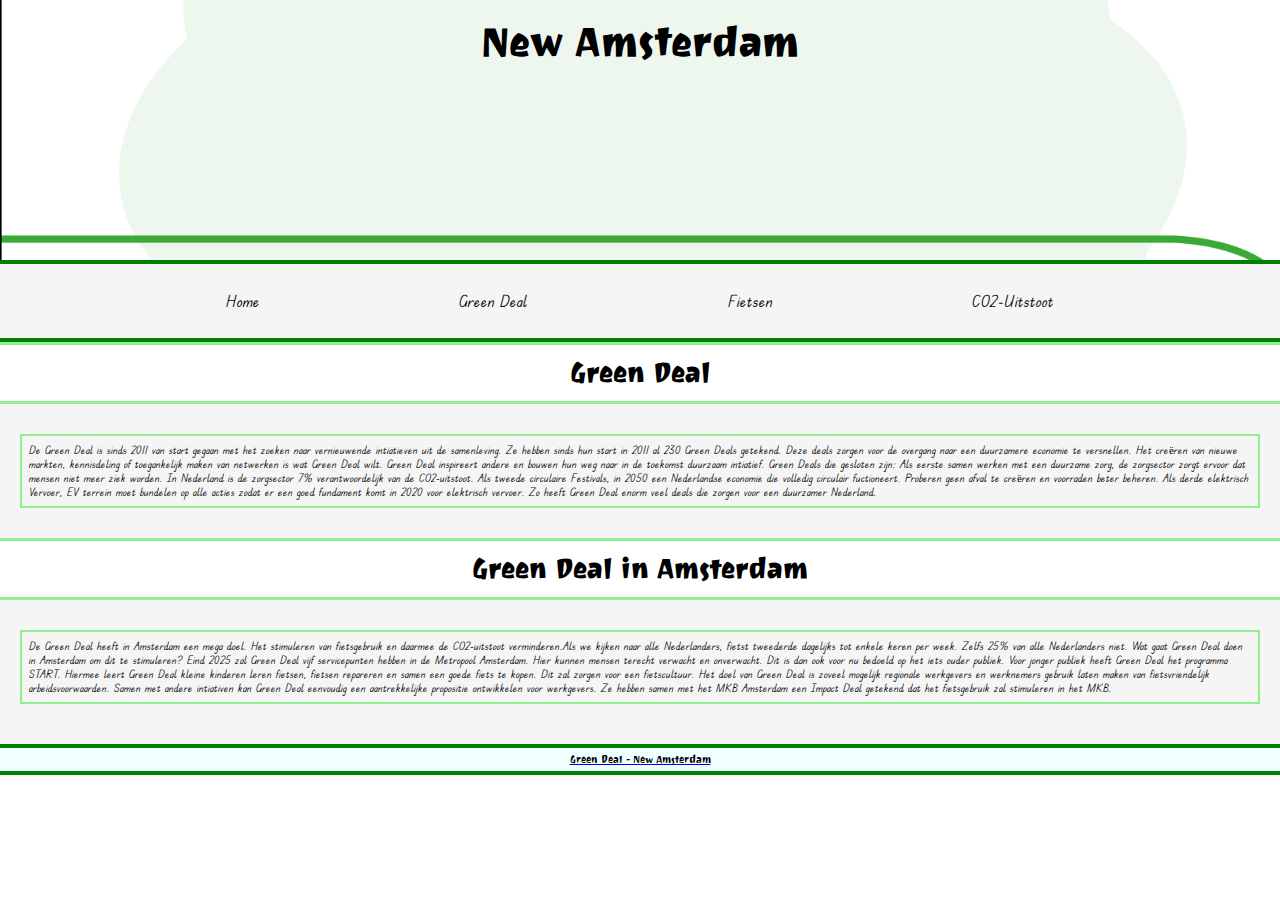
==== pagina1.html @ 4798476d "Website" ====
<!DOCTYPE html>
<html lang="ne">
<head>
    <meta charset="UTF-8">
    <meta name="viewport" content="width=device-width, initial-scale=1.0">
    <title>New Amsterdam</title>
    <link rel="stylesheet" type="text/css" href="styles.css">

    <link rel="preconnect" href="https://fonts.googleapis.com">
    <link rel="preconnect" href="https://fonts.gstatic.com" crossorigin>
    <link href="https://fonts.googleapis.com/css2?family=Edu+TAS+Beginner:wght@400;700&family=Joti+One&display=swap" rel="stylesheet">
</head>
<body>

    <header>

        <h1>New Amsterdam</h1>

        <nav>
            <ol>
                <li><a href="index.html">Home</a></li>
                <li><a href="pagina1.html">Green Deal</a></li>
                <li><a href="pagina2.html">Fietsen </a></li>
                <li><a href="pagina3.html">CO2-Uitstoot</a></li>
            </ol>
        </nav>

    </header>
    <main>

        <section class="main1">

            <ul>
                <section class="GD">
                    <h2>Green Deal</h2>
                    <a href="">
                        <p>
                        De Green Deal is sinds 2011 van start gegaan met het zoeken naar vernieuwende intiatieven uit de samenleving. 
                        Ze hebben sinds hun start in 2011 al 230 Green Deals getekend. Deze deals zorgen voor de overgang naar een duurzamere economie te versnellen. 
                        Het creëren van nieuwe markten, kennisdeling of toegankelijk maken van netwerken is wat Green Deal wilt. 
                        Green Deal inspireert andere en bouwen hun weg naar in de toekomst duurzaam intiatief. Green Deals die gesloten zijn:
                        Als eerste samen werken met een duurzame zorg, de zorgsector zorgt ervoor dat mensen niet meer ziek worden. In Nederland is de zorgsector 7% verantwoordelijk van de CO2-uitstoot.
                        Als tweede circulaire Festivals, in 2050 een Nederlandse economie die volledig circulair fuctioneert. Proberen geen afval te creëren en voorraden beter beheren. 
                        Als derde elektrisch Vervoer, EV terrein moet bundelen op alle acties zodat er een goed fundament komt in 2020 voor elektrisch vervoer. 
                        Zo heeft Green Deal enorm veel deals die zorgen voor een duurzamer Nederland. 
                        </p>
                    </a>
                </section>

                <section class="GDiA">
                    <h2>Green Deal in Amsterdam</h2>
                    <a href="">
                        <p>
                        De Green Deal heeft in Amsterdam een mega doel. Het stimuleren van fietsgebruik en daarmee de CO2-uitstoot verminderen.Als we kijken naar alle Nederlanders, fietst tweederde dagelijks tot enkele keren per week. Zelfs 25% van alle Nederlanders niet. Wat gaat Green Deal doen in Amsterdam om dit te stimuleren? Eind 2025 zal Green Deal vijf servicepunten hebben in de Metropool Amsterdam. Hier kunnen mensen terecht verwacht en onverwacht. Dit is dan ook voor nu bedoeld op het iets ouder publiek. Voor jonger publiek heeft Green Deal het programma START. Hiermee leert Green Deal kleine kinderen leren fietsen, fietsen repareren en samen een goede fiets te kopen. Dit zal zorgen voor een fietscultuur.
                        Het doel van Green Deal is zoveel mogelijk regionale werkgevers en werknemers gebruik laten maken van fietsvriendelijk arbeidsvoorwaarden. Samen met andere intiativen kan Green Deal eenvoudig een aantrekkelijke propositie ontwikkelen voor werkgevers. Ze hebben samen met het MKB Amsterdam een Impact Deal getekend dat het fietsgebruik zal stimuleren in het MKB.
                        </p>
                    </a>
                </section>
            </ul>

        </section>
        
    </main>

</body>
<footer>

    <section class="FR">

        <a href="https://www.greendeals.nl/" src="">
        <p>Green Deal - New Amsterdam</p>    
        </a>
        
    </section>

</footer>
</html>
---- styles.css ----
* {
    box-sizing: border-box;
    margin: 0%;
    padding: 0%;
}
/*


HEAD 1


*/
h1 {
    /* Vormgeving */
    padding-top: 15px;
    padding-bottom: 200px;
    height: 260px;

    /* Tekst */
    color: black;
    text-align: center;
    font-family:'Joti One' , serif;
    font-size: 40px;

    /* Achtergrond foto van h1 */
    background-position: center;
    background-size:cover;
    background-image: url(foto_vanalles/achtergrond_h1.png)
}
/*


NAVIGATIE


*/
nav ol {
    /* Flexbox */
    display: flex;

    /* Text */
    text-align: center;

    /* Vormgeving */
    background-color: whitesmoke;
    padding: 27px;
    list-style: none;
    border-top: 4px solid green;
    border-bottom: 4px solid green;

    /* Extra Ruimte */
    justify-content: space-evenly; 

}

nav li a {
    /* Tekst */
    font-size: 16px;
    text-decoration: none;
    font-family: 'Edu TAS Beginner', cursive;
    color: black;
}
/*


MAIN - Homepagina


*/
.main ul {

    /* Vormgeving */
    background-color: whitesmoke;
}
/*


Over Ons


*/
.OOns a {
    /* Vormgeving */
    display: flex;
    margin: 20px;
    justify-content: space-evenly;
    border: 1px lightgreen;

    /* Tekst */
    text-decoration: none;
    color: black;
    text-decoration: dashed black;
    font-size: 12px;
}

.OOns p {

    /* Vormgeving */
    margin-top: 10px;
    margin-bottom: 10px;
    padding: 7px;
    border: 2px solid lightgreen;

    /* Tekst */
    font-size: 11px;
    background-color: whitesmoke;
    font-family:'Edu TAS Beginner' , cursive;
    
}

.OOns h2 {

    /* Vormgeving */
    padding: 10px;
    border-top: 3px solid lightgreen;
    border-bottom: 3px solid lightgreen;

    /* Tekst */
    text-align: center;
    font-size: 27px;
    font-family:'Joti One', serif;
    background-color: white;

}
/*


Ons Plan


*/
.OPlan a {

    /* Vormgeving */
    display: flex;
    margin: 20px;
    justify-content: space-evenly;
    border: 1px lightgreen;

    /* Tekst */
    text-decoration: none;
    color: black;
    text-decoration: dashed black;
    font-size: 12px;
}

.OPlan p {

    /* Vormgeving */
    margin-top: 10px;
    margin-bottom: 10px;
    padding: 7px;
    border: 2px solid lightgreen;

    /* Tekst */
    font-size: 11px;
    background-color: whitesmoke;
    font-family:'Edu TAS Beginner' , cursive;  

}

/* TEKST */
.OPlan h2 {

   /* Vormgeving */
   padding: 10px;
   border-top: 3px solid lightgreen;
   border-bottom: 3px solid lightgreen;

   /* Tekst */
   text-align: center;
   font-size: 27px;
   font-family:'Joti One', serif;
   background-color: white;

}
/*




Foto's  




*/
.FOT h2 {

   /* Vormgeving */
   padding: 10px;
   border-top: 3px solid lightgreen;
   border-bottom: 3px solid lightgreen;

   /* Tekst */
   text-align: center;
   font-size: 27px;
   font-family:'Joti One', serif;
   background-color: white;

}

.FOT2 {
   /* Vormgeving */
   padding: 10px;
   padding-bottom: 200px;
   border-bottom: 3px solid lightgreen;

   /* Tekst */
   text-align: center;
   font-size: 27px;
   font-family:'Joti One', serif;
   background-color: white;

   /* Achtergrond foto van FOT */
   background-position: center;
   background-size:cover;
   background-image: url(foto_vanalles/achtergrond_fot.png)
}
/*




Pagina 1




*/
/*


Main - Pagina 1

*/
.main1 ul {
    /* Vormgeving */
    background-color: whitesmoke;
    border-bottom: 4px green;
    padding-bottom: 10px;
}
/*



Green Deal - Pagina 1



*/
.GD a {
    /* Vormgeving */
    display: flex;
    margin: 20px;
    justify-content: space-evenly;
    border: 1px lightgreen;

    /* Tekst */
    text-decoration: none;
    color: black;
    text-decoration: dashed black;
    font-size: 12px;
}

.GD p {

    /* Vormgeving */
    margin-top: 10px;
    margin-bottom: 10px;
    padding: 7px;
    border: 2px solid lightgreen;

    /* Tekst */
    font-size: 11px;
    background-color: whitesmoke;
    font-family:'Edu TAS Beginner' , cursive;
    
}

.GD h2 {

    /* Vormgeving */
    padding: 10px;
    border-top: 3px solid lightgreen;
    border-bottom: 3px solid lightgreen;

    /* Tekst */
    text-align: center;
    font-size: 27px;
    font-family:'Joti One', serif;
    background-color: white;

}
/* 




Green Deal in Amsterdam




*/
.GDiA a {
    /* Vormgeving */
    display: flex;
    margin: 20px;
    justify-content: space-evenly;
    border: 1px lightgreen;
    
    /* Tekst */
    text-decoration: none;
    color: black;
    text-decoration: dashed black;
    font-size: 12px;
}

.GDiA p {

    /* Vormgeving */
    margin-top: 10px;
    margin-bottom: 10px;
    padding: 7px;
    border: 2px solid lightgreen;

    /* Tekst */
    font-size: 11px;
    background-color: whitesmoke;
    font-family:'Edu TAS Beginner' , cursive;
    
}

.GDiA h2 {

    /* Vormgeving */
    padding: 10px;
    border-top: 3px solid lightgreen;
    border-bottom: 3px solid lightgreen;

    /* Tekst */
    text-align: center;
    font-size: 27px;
    font-family:'Joti One', serif;
    background-color: white;

}
/*





Pagina 2





*/
/* 

Main - Pagina 2 

*/
.main2 ul{
    background-color: whitesmoke;
    border-top: 4px solid green;
    padding-bottom: 10px;
}
/*

Fietsen - Pagina 2

*/
.FIE a {
    /* Vormgeving */
    display: flex;
    margin: 20px;
    justify-content: center;
    border: 1px lightgreen;
    

    /* Tekst */
    text-decoration: none;
    color: black;
    text-decoration: dashed black;
    font-size: 12px;
}

.FIE p {

    /* Vormgeving */
    margin-top: 10px;
    margin-bottom: 10px;
    padding: 7px;
    border: 2px solid lightgreen;

    /* Tekst */
    font-size: 11px;
    background-color: whitesmoke;
    font-family:'Edu TAS Beginner' , cursive;
    
}

.FIE h2 {

    /* Vormgeving */
    padding: 10px;
    border-top: 3px solid lightgreen;
    border-bottom: 3px solid lightgreen;

    /* Tekst */
    text-align: center;
    font-size: 27px;
    font-family:'Joti One', serif;
    background-color: white;

}
/* 


Waarom Fietsen Mensen Niet


*/
.WFMN a {
    /* Vormgeving */
    display: flex;
    margin: 20px;
    justify-content: center;
    border: 1px lightgreen;
    

    /* Tekst */
    text-decoration: none;
    color: black;
    text-decoration: dashed black;
    font-size: 12px;
}

.WFMN p {

    /* Vormgeving */
    margin-top: 10px;
    margin-bottom: 10px;
    padding: 7px;
    border: 2px solid lightgreen;

    /* Tekst */
    font-size: 11px;
    background-color: whitesmoke;
    font-family:'Edu TAS Beginner' , cursive;
    
}

.WFMN h2 {

    /* Vormgeving */
    padding: 10px;
    border-top: 3px solid lightgreen;
    border-bottom: 3px solid lightgreen;

    /* Tekst */
    text-align: center;
    font-size: 23 px;
    font-family:'Joti One', serif;
    background-color: white;

}
/*



Pagina 3



*/
/* 

Main - Pagina 3

*/
.main3 ul{
    background-color: whitesmoke;
    border-top: 4px solid green;
    padding-bottom: 0,1px;
}
/*

CO2-Uitstoot - Pagina 3

*/
.CO2U a {
    /* Vormgeving */
    display: flex;
    margin: 20px;
    justify-content: center;
    border: 1px lightgreen;
    

    /* Tekst */
    text-decoration: none;
    color: black;
    text-decoration: dashed black;
    font-size: 12px;
}

.CO2U p {

    /* Vormgeving */
    margin-top: 10px;
    margin-bottom: 10px;
    padding: 7px;
    border: 2px solid lightgreen;

    /* Tekst */
    font-size: 11px;
    background-color: whitesmoke;
    font-family:'Edu TAS Beginner' , cursive;
    
}

.CO2U h2 {

    /* Vormgeving */
    padding: 10px;
    border-top: 3px solid lightgreen;
    border-bottom: 3px solid lightgreen;

    /* Tekst */
    text-align: center;
    font-size: 27px;
    font-family:'Joti One', serif;
    background-color: white;

}
/* 


Verminderen CO2-Uitstoot - Pagina 3


*/
.VCO2U a {
    /* Vormgeving */
    display: flex;
    margin: 20px;
    justify-content: center;
    border: 1px lightgreen;
    

    /* Tekst */
    text-decoration: none;
    color: black;
    text-decoration: dashed black;
    font-size: 12px;
}

.VCO2U p {

    /* Vormgeving */
    margin-top: 10px;
    margin-bottom: 0px;
    padding: 7px;
    border: 2px solid lightgreen;

    /* Tekst */
    font-size: 11px;
    background-color: whitesmoke;
    font-family:'Edu TAS Beginner' , cursive;
    
}

.VCO2U h2 {

    /* Vormgeving */
    padding: 10px;
    border-top: 3px solid lightgreen;
    border-bottom: 3px solid lightgreen;

    /* Tekst */
    text-align: center;
    font-size: 27 px;
    font-family:'Joti One', serif;
    background-color: white;

}
/*












FOOTER VAN ALLE PAGINA'S














*/
.FR {

    /* Vormgeving */
    padding: 5px;
    border-bottom: 4px solid green;
    border-top: 4px solid green;

    /* Tekst */
    text-align: center;
    font-size: 10px;
    font-family:'Joti one', serif;
    background-color: azure;

}

.FR p {
    /* Tekst */
    text-decoration: none;
    list-style-type: none;
    color: black;
}
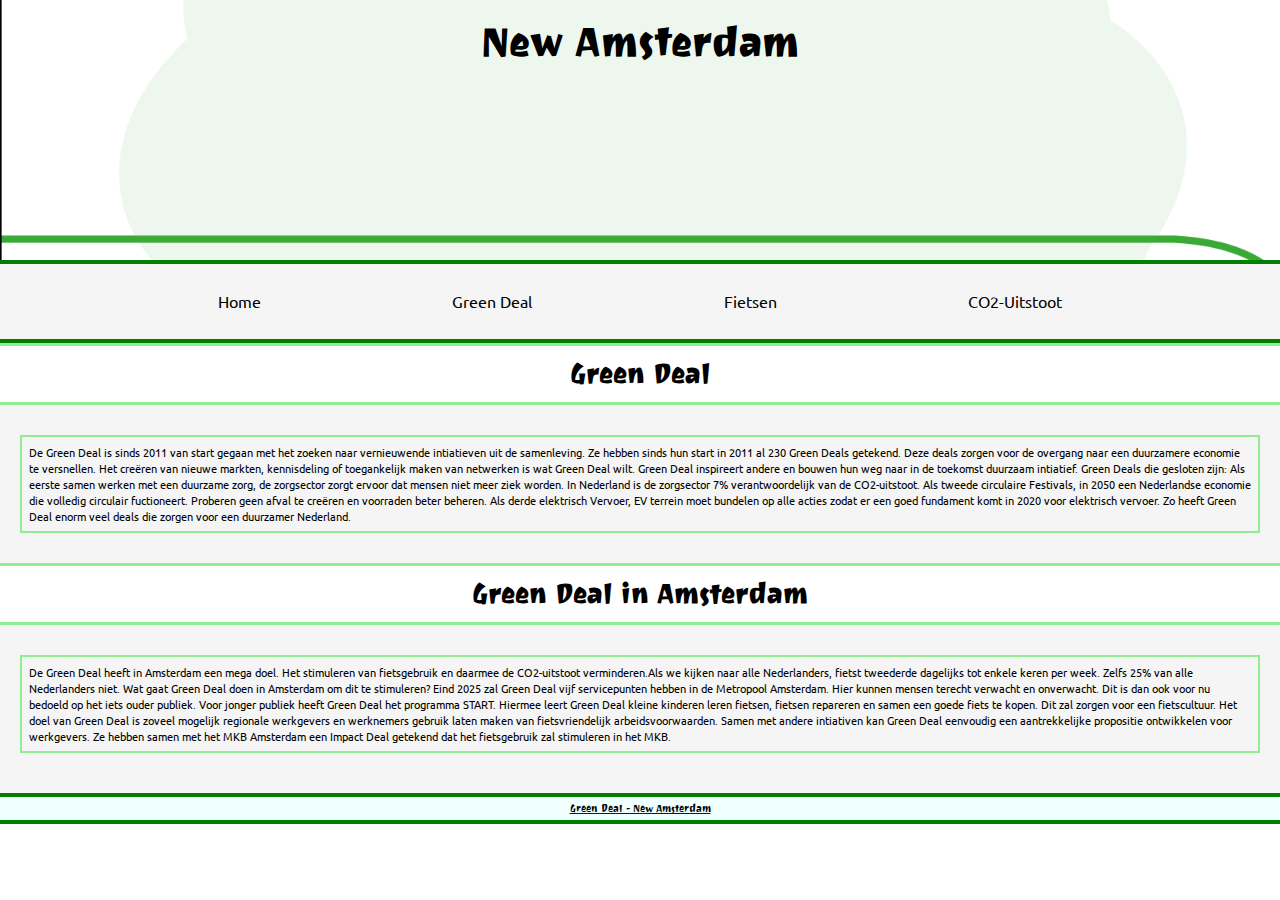
==== commit 60da2ba2: "Nieuwe fonts" ====
--- a/pagina1.html
+++ b/pagina1.html
@@ -8,7 +8,7 @@
 
     <link rel="preconnect" href="https://fonts.googleapis.com">
     <link rel="preconnect" href="https://fonts.gstatic.com" crossorigin>
-    <link href="https://fonts.googleapis.com/css2?family=Edu+TAS+Beginner:wght@400;700&family=Joti+One&display=swap" rel="stylesheet">
+    <link href="https://fonts.googleapis.com/css2?family=Joti+One&family=Ubuntu:ital,wght@0,300;0,400;0,500;0,700;1,300;1,400;1,500;1,700&display=swap" rel="stylesheet">
 </head>
 <body>
 
@@ -31,47 +31,49 @@
         <section class="main1">
 
             <ul>
-                <section class="GD">
-                    <h2>Green Deal</h2>
-                    <a href="">
-                        <p>
-                        De Green Deal is sinds 2011 van start gegaan met het zoeken naar vernieuwende intiatieven uit de samenleving. 
-                        Ze hebben sinds hun start in 2011 al 230 Green Deals getekend. Deze deals zorgen voor de overgang naar een duurzamere economie te versnellen. 
-                        Het creëren van nieuwe markten, kennisdeling of toegankelijk maken van netwerken is wat Green Deal wilt. 
-                        Green Deal inspireert andere en bouwen hun weg naar in de toekomst duurzaam intiatief. Green Deals die gesloten zijn:
-                        Als eerste samen werken met een duurzame zorg, de zorgsector zorgt ervoor dat mensen niet meer ziek worden. In Nederland is de zorgsector 7% verantwoordelijk van de CO2-uitstoot.
-                        Als tweede circulaire Festivals, in 2050 een Nederlandse economie die volledig circulair fuctioneert. Proberen geen afval te creëren en voorraden beter beheren. 
-                        Als derde elektrisch Vervoer, EV terrein moet bundelen op alle acties zodat er een goed fundament komt in 2020 voor elektrisch vervoer. 
-                        Zo heeft Green Deal enorm veel deals die zorgen voor een duurzamer Nederland. 
-                        </p>
-                    </a>
-                </section>
+                <li>
+                    <section class="GD">
+                        <h2>Green Deal</h2>
+                        <a href="">
+                            <p>
+                            De Green Deal is sinds 2011 van start gegaan met het zoeken naar vernieuwende intiatieven uit de samenleving. 
+                            Ze hebben sinds hun start in 2011 al 230 Green Deals getekend. Deze deals zorgen voor de overgang naar een duurzamere economie te versnellen. 
+                            Het creëren van nieuwe markten, kennisdeling of toegankelijk maken van netwerken is wat Green Deal wilt. 
+                            Green Deal inspireert andere en bouwen hun weg naar in de toekomst duurzaam intiatief. Green Deals die gesloten zijn:
+                            Als eerste samen werken met een duurzame zorg, de zorgsector zorgt ervoor dat mensen niet meer ziek worden. In Nederland is de zorgsector 7% verantwoordelijk van de CO2-uitstoot.
+                            Als tweede circulaire Festivals, in 2050 een Nederlandse economie die volledig circulair fuctioneert. Proberen geen afval te creëren en voorraden beter beheren. 
+                            Als derde elektrisch Vervoer, EV terrein moet bundelen op alle acties zodat er een goed fundament komt in 2020 voor elektrisch vervoer. 
+                            Zo heeft Green Deal enorm veel deals die zorgen voor een duurzamer Nederland. 
+                            </p>
+                        </a>
+                    </section>
 
-                <section class="GDiA">
-                    <h2>Green Deal in Amsterdam</h2>
-                    <a href="">
-                        <p>
-                        De Green Deal heeft in Amsterdam een mega doel. Het stimuleren van fietsgebruik en daarmee de CO2-uitstoot verminderen.Als we kijken naar alle Nederlanders, fietst tweederde dagelijks tot enkele keren per week. Zelfs 25% van alle Nederlanders niet. Wat gaat Green Deal doen in Amsterdam om dit te stimuleren? Eind 2025 zal Green Deal vijf servicepunten hebben in de Metropool Amsterdam. Hier kunnen mensen terecht verwacht en onverwacht. Dit is dan ook voor nu bedoeld op het iets ouder publiek. Voor jonger publiek heeft Green Deal het programma START. Hiermee leert Green Deal kleine kinderen leren fietsen, fietsen repareren en samen een goede fiets te kopen. Dit zal zorgen voor een fietscultuur.
-                        Het doel van Green Deal is zoveel mogelijk regionale werkgevers en werknemers gebruik laten maken van fietsvriendelijk arbeidsvoorwaarden. Samen met andere intiativen kan Green Deal eenvoudig een aantrekkelijke propositie ontwikkelen voor werkgevers. Ze hebben samen met het MKB Amsterdam een Impact Deal getekend dat het fietsgebruik zal stimuleren in het MKB.
-                        </p>
-                    </a>
-                </section>
+                    <section class="GDiA">
+                        <h2>Green Deal in Amsterdam</h2>
+                        <a href="">
+                            <p>
+                            De Green Deal heeft in Amsterdam een mega doel. Het stimuleren van fietsgebruik en daarmee de CO2-uitstoot verminderen.Als we kijken naar alle Nederlanders, fietst tweederde dagelijks tot enkele keren per week. Zelfs 25% van alle Nederlanders niet. Wat gaat Green Deal doen in Amsterdam om dit te stimuleren? Eind 2025 zal Green Deal vijf servicepunten hebben in de Metropool Amsterdam. Hier kunnen mensen terecht verwacht en onverwacht. Dit is dan ook voor nu bedoeld op het iets ouder publiek. Voor jonger publiek heeft Green Deal het programma START. Hiermee leert Green Deal kleine kinderen leren fietsen, fietsen repareren en samen een goede fiets te kopen. Dit zal zorgen voor een fietscultuur.
+                            Het doel van Green Deal is zoveel mogelijk regionale werkgevers en werknemers gebruik laten maken van fietsvriendelijk arbeidsvoorwaarden. Samen met andere intiativen kan Green Deal eenvoudig een aantrekkelijke propositie ontwikkelen voor werkgevers. Ze hebben samen met het MKB Amsterdam een Impact Deal getekend dat het fietsgebruik zal stimuleren in het MKB.
+                            </p>
+                        </a>
+                    </section>
+                </li>
             </ul>
 
         </section>
         
     </main>
+    <footer>
+
+        <section class="FR">
+    
+            <a href="https://www.greendeals.nl/">
+            <p>Green Deal - New Amsterdam</p>    
+            </a>
+            
+        </section>
+    
+    </footer>
 
 </body>
-<footer>
-
-    <section class="FR">
-
-        <a href="https://www.greendeals.nl/" src="">
-        <p>Green Deal - New Amsterdam</p>    
-        </a>
-        
-    </section>
-
-</footer>
 </html>
--- a/styles.css
+++ b/styles.css
@@ -19,7 +19,7 @@
     /* Tekst */
     color: black;
     text-align: center;
-    font-family:'Joti One' , serif;
+    font-family:'Joti One', serif;
     font-size: 40px;
 
     /* Achtergrond foto van h1 */
@@ -57,7 +57,7 @@
     /* Tekst */
     font-size: 16px;
     text-decoration: none;
-    font-family: 'Edu TAS Beginner', cursive;
+    font-family: "Ubuntu", sans-serif;
     color: black;
 }
 /*
@@ -67,7 +67,7 @@
 
 
 */
-.main ul {
+.main li {
 
     /* Vormgeving */
     background-color: whitesmoke;
@@ -104,7 +104,7 @@
     /* Tekst */
     font-size: 11px;
     background-color: whitesmoke;
-    font-family:'Edu TAS Beginner' , cursive;
+    font-family: "Ubuntu", sans-serif;
     
 }
 
@@ -155,7 +155,7 @@
     /* Tekst */
     font-size: 11px;
     background-color: whitesmoke;
-    font-family:'Edu TAS Beginner' , cursive;  
+    font-family:"Ubuntu", sans-serif;  
 
 }
 
@@ -234,7 +234,7 @@
 Main - Pagina 1
 
 */
-.main1 ul {
+.main1 li {
     /* Vormgeving */
     background-color: whitesmoke;
     border-bottom: 4px green;
@@ -274,7 +274,7 @@
     /* Tekst */
     font-size: 11px;
     background-color: whitesmoke;
-    font-family:'Edu TAS Beginner' , cursive;
+    font-family:"Ubuntu", sans-serif;
     
 }
 
@@ -328,7 +328,7 @@
     /* Tekst */
     font-size: 11px;
     background-color: whitesmoke;
-    font-family:'Edu TAS Beginner' , cursive;
+    font-family:"Ubuntu", sans-serif;
     
 }
 
@@ -364,7 +364,7 @@
 Main - Pagina 2 
 
 */
-.main2 ul{
+.main2 li {
     background-color: whitesmoke;
     border-top: 4px solid green;
     padding-bottom: 10px;
@@ -400,7 +400,7 @@
     /* Tekst */
     font-size: 11px;
     background-color: whitesmoke;
-    font-family:'Edu TAS Beginner' , cursive;
+    font-family: "Ubuntu", sans-serif;
     
 }
 
@@ -451,7 +451,7 @@
     /* Tekst */
     font-size: 11px;
     background-color: whitesmoke;
-    font-family:'Edu TAS Beginner' , cursive;
+    font-family:"Ubuntu", sans-serif;
     
 }
 
@@ -483,7 +483,7 @@
 Main - Pagina 3
 
 */
-.main3 ul{
+.main3 li {
     background-color: whitesmoke;
     border-top: 4px solid green;
     padding-bottom: 0,1px;
@@ -519,7 +519,7 @@
     /* Tekst */
     font-size: 11px;
     background-color: whitesmoke;
-    font-family:'Edu TAS Beginner' , cursive;
+    font-family:"Ubuntu", sans-serif;
     
 }
 
@@ -547,7 +547,7 @@
 .VCO2U a {
     /* Vormgeving */
     display: flex;
-    margin: 20px;
+    margin: 10px;
     justify-content: center;
     border: 1px lightgreen;
     
@@ -570,8 +570,8 @@
     /* Tekst */
     font-size: 11px;
     background-color: whitesmoke;
-    font-family:'Edu TAS Beginner' , cursive;
-    
+    font-family:"Ubuntu", sans-serif;
+
 }
 
 .VCO2U h2 {
@@ -593,27 +593,7 @@
 
 
 
-
-
-
-
-
-
-
-
 FOOTER VAN ALLE PAGINA'S
-
-
-
-
-
-
-
-
-
-
-
-
 
 
 */
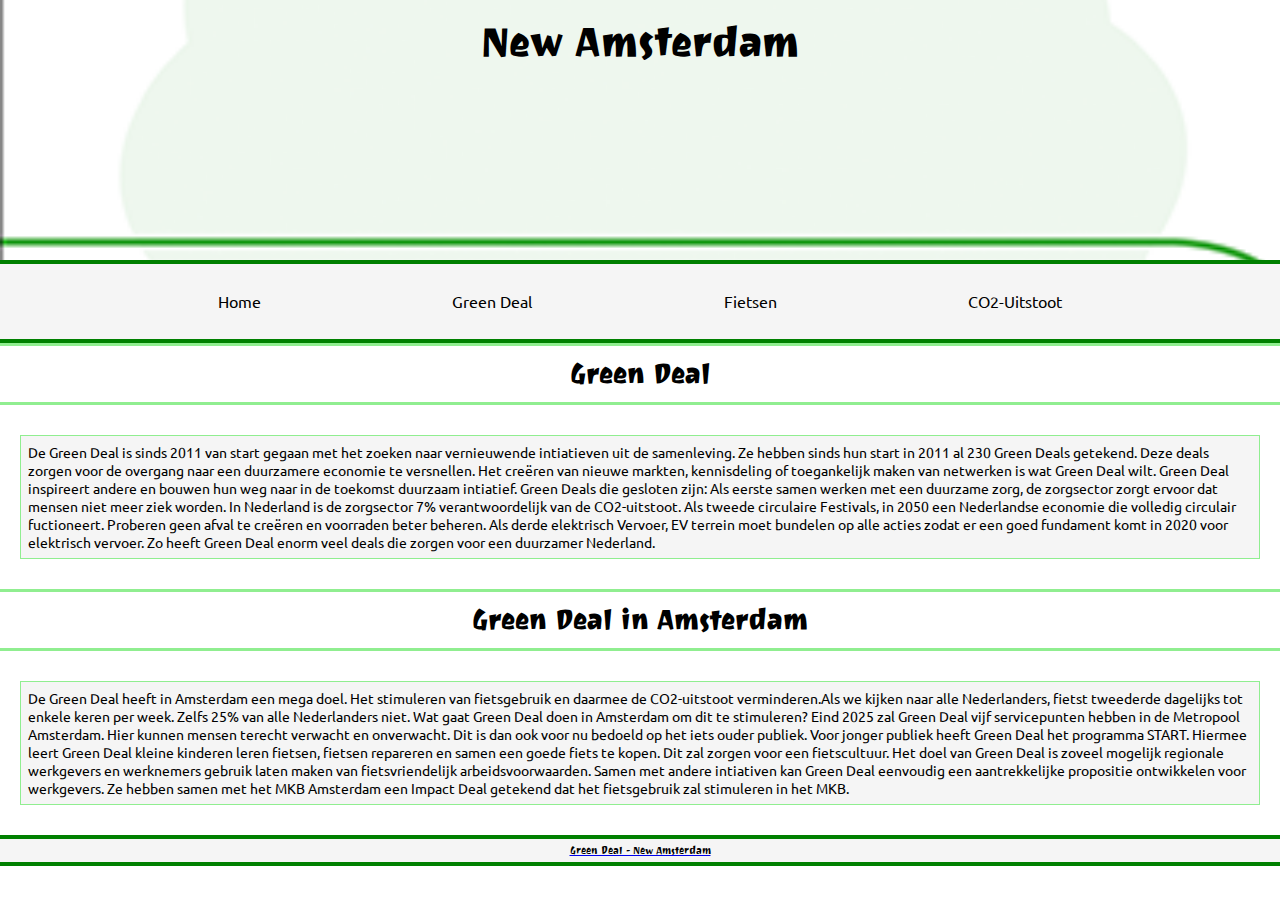
==== commit 354e85a4: "Aanpassingen" ====
--- a/pagina1.html
+++ b/pagina1.html
@@ -27,40 +27,33 @@
 
     </header>
     <main>
+        
+        <section class="GD">
+            <h2>Green Deal</h2>
+            <a href="">
+                <p>
+                De Green Deal is sinds 2011 van start gegaan met het zoeken naar vernieuwende intiatieven uit de samenleving. 
+                Ze hebben sinds hun start in 2011 al 230 Green Deals getekend. Deze deals zorgen voor de overgang naar een duurzamere economie te versnellen. 
+                Het creëren van nieuwe markten, kennisdeling of toegankelijk maken van netwerken is wat Green Deal wilt. 
+                Green Deal inspireert andere en bouwen hun weg naar in de toekomst duurzaam intiatief. Green Deals die gesloten zijn:
+                Als eerste samen werken met een duurzame zorg, de zorgsector zorgt ervoor dat mensen niet meer ziek worden. In Nederland is de zorgsector 7% verantwoordelijk van de CO2-uitstoot.
+                Als tweede circulaire Festivals, in 2050 een Nederlandse economie die volledig circulair fuctioneert. Proberen geen afval te creëren en voorraden beter beheren. 
+                Als derde elektrisch Vervoer, EV terrein moet bundelen op alle acties zodat er een goed fundament komt in 2020 voor elektrisch vervoer. 
+                Zo heeft Green Deal enorm veel deals die zorgen voor een duurzamer Nederland. 
+                </p>
+            </a>
+        </section>
 
-        <section class="main1">
-
-            <ul>
-                <li>
-                    <section class="GD">
-                        <h2>Green Deal</h2>
-                        <a href="">
-                            <p>
-                            De Green Deal is sinds 2011 van start gegaan met het zoeken naar vernieuwende intiatieven uit de samenleving. 
-                            Ze hebben sinds hun start in 2011 al 230 Green Deals getekend. Deze deals zorgen voor de overgang naar een duurzamere economie te versnellen. 
-                            Het creëren van nieuwe markten, kennisdeling of toegankelijk maken van netwerken is wat Green Deal wilt. 
-                            Green Deal inspireert andere en bouwen hun weg naar in de toekomst duurzaam intiatief. Green Deals die gesloten zijn:
-                            Als eerste samen werken met een duurzame zorg, de zorgsector zorgt ervoor dat mensen niet meer ziek worden. In Nederland is de zorgsector 7% verantwoordelijk van de CO2-uitstoot.
-                            Als tweede circulaire Festivals, in 2050 een Nederlandse economie die volledig circulair fuctioneert. Proberen geen afval te creëren en voorraden beter beheren. 
-                            Als derde elektrisch Vervoer, EV terrein moet bundelen op alle acties zodat er een goed fundament komt in 2020 voor elektrisch vervoer. 
-                            Zo heeft Green Deal enorm veel deals die zorgen voor een duurzamer Nederland. 
-                            </p>
-                        </a>
-                    </section>
-
-                    <section class="GDiA">
-                        <h2>Green Deal in Amsterdam</h2>
-                        <a href="">
-                            <p>
-                            De Green Deal heeft in Amsterdam een mega doel. Het stimuleren van fietsgebruik en daarmee de CO2-uitstoot verminderen.Als we kijken naar alle Nederlanders, fietst tweederde dagelijks tot enkele keren per week. Zelfs 25% van alle Nederlanders niet. Wat gaat Green Deal doen in Amsterdam om dit te stimuleren? Eind 2025 zal Green Deal vijf servicepunten hebben in de Metropool Amsterdam. Hier kunnen mensen terecht verwacht en onverwacht. Dit is dan ook voor nu bedoeld op het iets ouder publiek. Voor jonger publiek heeft Green Deal het programma START. Hiermee leert Green Deal kleine kinderen leren fietsen, fietsen repareren en samen een goede fiets te kopen. Dit zal zorgen voor een fietscultuur.
-                            Het doel van Green Deal is zoveel mogelijk regionale werkgevers en werknemers gebruik laten maken van fietsvriendelijk arbeidsvoorwaarden. Samen met andere intiativen kan Green Deal eenvoudig een aantrekkelijke propositie ontwikkelen voor werkgevers. Ze hebben samen met het MKB Amsterdam een Impact Deal getekend dat het fietsgebruik zal stimuleren in het MKB.
-                            </p>
-                        </a>
-                    </section>
-                </li>
-            </ul>
-
+        <section class="GDiA">
+            <h2>Green Deal in Amsterdam</h2>
+            <a href="">
+                <p>
+                De Green Deal heeft in Amsterdam een mega doel. Het stimuleren van fietsgebruik en daarmee de CO2-uitstoot verminderen.Als we kijken naar alle Nederlanders, fietst tweederde dagelijks tot enkele keren per week. Zelfs 25% van alle Nederlanders niet. Wat gaat Green Deal doen in Amsterdam om dit te stimuleren? Eind 2025 zal Green Deal vijf servicepunten hebben in de Metropool Amsterdam. Hier kunnen mensen terecht verwacht en onverwacht. Dit is dan ook voor nu bedoeld op het iets ouder publiek. Voor jonger publiek heeft Green Deal het programma START. Hiermee leert Green Deal kleine kinderen leren fietsen, fietsen repareren en samen een goede fiets te kopen. Dit zal zorgen voor een fietscultuur.
+                Het doel van Green Deal is zoveel mogelijk regionale werkgevers en werknemers gebruik laten maken van fietsvriendelijk arbeidsvoorwaarden. Samen met andere intiativen kan Green Deal eenvoudig een aantrekkelijke propositie ontwikkelen voor werkgevers. Ze hebben samen met het MKB Amsterdam een Impact Deal getekend dat het fietsgebruik zal stimuleren in het MKB.
+                </p>
+            </a>
         </section>
+        
         
     </main>
     <footer>
--- a/styles.css
+++ b/styles.css
@@ -25,7 +25,7 @@
     /* Achtergrond foto van h1 */
     background-position: center;
     background-size:cover;
-    background-image: url(foto_vanalles/achtergrond_h1.png)
+    background-image: url(foto_vanalles/afbeelding_2.png)
 }
 /*
 
@@ -67,7 +67,7 @@
 
 
 */
-.main li {
+.main {
 
     /* Vormgeving */
     background-color: whitesmoke;
@@ -95,16 +95,16 @@
 
 .OOns p {
 
-    /* Vormgeving */
-    margin-top: 10px;
-    margin-bottom: 10px;
-    padding: 7px;
-    border: 2px solid lightgreen;
-
-    /* Tekst */
-    font-size: 11px;
-    background-color: whitesmoke;
-    font-family: "Ubuntu", sans-serif;
+   /* Vormgeving */
+   margin-top: 10px;
+   margin-bottom: 10px;
+   padding: 7px;
+   border: 1px solid lightgreen;
+
+   /* Tekst */
+   font-size: 14px;
+   background-color: whitesmoke;
+   font-family:"Ubuntu", sans-serif;
     
 }
 
@@ -146,16 +146,16 @@
 
 .OPlan p {
 
-    /* Vormgeving */
-    margin-top: 10px;
-    margin-bottom: 10px;
-    padding: 7px;
-    border: 2px solid lightgreen;
-
-    /* Tekst */
-    font-size: 11px;
-    background-color: whitesmoke;
-    font-family:"Ubuntu", sans-serif;  
+   /* Vormgeving */
+   margin-top: 10px;
+   margin-bottom: 10px;
+   padding: 7px;
+   border: 1px solid lightgreen;
+
+   /* Tekst */
+   font-size: 14px;
+   background-color: whitesmoke;
+   font-family:"Ubuntu", sans-serif;  
 
 }
 
@@ -215,7 +215,7 @@
    /* Achtergrond foto van FOT */
    background-position: center;
    background-size:cover;
-   background-image: url(foto_vanalles/achtergrond_fot.png)
+   background-image: url(foto_vanalles/afbeelding_1.png)
 }
 /*
 
@@ -234,7 +234,7 @@
 Main - Pagina 1
 
 */
-.main1 li {
+.main {
     /* Vormgeving */
     background-color: whitesmoke;
     border-bottom: 4px green;
@@ -269,10 +269,10 @@
     margin-top: 10px;
     margin-bottom: 10px;
     padding: 7px;
-    border: 2px solid lightgreen;
-
-    /* Tekst */
-    font-size: 11px;
+    border: 1px solid lightgreen;
+
+    /* Tekst */
+    font-size: 14px;
     background-color: whitesmoke;
     font-family:"Ubuntu", sans-serif;
     
@@ -323,10 +323,10 @@
     margin-top: 10px;
     margin-bottom: 10px;
     padding: 7px;
-    border: 2px solid lightgreen;
-
-    /* Tekst */
-    font-size: 11px;
+    border: 1px solid lightgreen;
+
+    /* Tekst */
+    font-size: 14px;
     background-color: whitesmoke;
     font-family:"Ubuntu", sans-serif;
     
@@ -364,7 +364,7 @@
 Main - Pagina 2 
 
 */
-.main2 li {
+.main {
     background-color: whitesmoke;
     border-top: 4px solid green;
     padding-bottom: 10px;
@@ -390,21 +390,72 @@
 }
 
 .FIE p {
+
+   /* Vormgeving */
+   margin-top: 10px;
+   margin-bottom: 10px;
+   padding: 7px;
+   border: 1px solid lightgreen;
+
+   /* Tekst */
+   font-size: 14px;
+   background-color: whitesmoke;
+   font-family:"Ubuntu", sans-serif;
+    
+}
+
+.FIE h2 {
+
+    /* Vormgeving */
+    padding: 10px;
+    border-top: 3px solid lightgreen;
+    border-bottom: 3px solid lightgreen;
+
+    /* Tekst */
+    text-align: center;
+    font-size: 27px;
+    font-family:'Joti One', serif;
+    background-color: white;
+
+}
+/* 
+
+
+Waarom Fietsen Mensen Niet
+
+
+*/
+.WFMN a {
+    /* Vormgeving */
+    display: flex;
+    margin: 20px;
+    justify-content: center;
+    border: 1px lightgreen;
+    
+
+    /* Tekst */
+    text-decoration: none;
+    color: black;
+    text-decoration: dashed black;
+    font-size: 12px;
+}
+
+.WFMN p {
 
     /* Vormgeving */
     margin-top: 10px;
     margin-bottom: 10px;
     padding: 7px;
-    border: 2px solid lightgreen;
-
-    /* Tekst */
-    font-size: 11px;
-    background-color: whitesmoke;
-    font-family: "Ubuntu", sans-serif;
-    
-}
-
-.FIE h2 {
+    border: 1px solid lightgreen;
+
+    /* Tekst */
+    font-size: 14px;
+    background-color: whitesmoke;
+    font-family:"Ubuntu", sans-serif;
+    
+}
+
+.WFMN h2 {
 
     /* Vormgeving */
     padding: 10px;
@@ -413,19 +464,36 @@
 
     /* Tekst */
     text-align: center;
-    font-size: 27px;
+    font-size: 23 px;
     font-family:'Joti One', serif;
     background-color: white;
 
 }
+/*
+
+
+
+Pagina 3
+
+
+
+*/
 /* 
 
-
-Waarom Fietsen Mensen Niet
-
-
-*/
-.WFMN a {
+Main - Pagina 3
+
+*/
+.main {
+    background-color: whitesmoke;
+    border-top: 4px solid green;
+    padding-bottom: 0,1px;
+}
+/*
+
+CO2-Uitstoot - Pagina 3
+
+*/
+.CO2U a {
     /* Vormgeving */
     display: flex;
     margin: 20px;
@@ -440,22 +508,22 @@
     font-size: 12px;
 }
 
-.WFMN p {
+.CO2U p {
 
     /* Vormgeving */
     margin-top: 10px;
     margin-bottom: 10px;
     padding: 7px;
-    border: 2px solid lightgreen;
-
-    /* Tekst */
-    font-size: 11px;
+    border: 1px solid lightgreen;
+
+    /* Tekst */
+    font-size: 14px;
     background-color: whitesmoke;
     font-family:"Ubuntu", sans-serif;
     
 }
 
-.WFMN h2 {
+.CO2U h2 {
 
     /* Vormgeving */
     padding: 10px;
@@ -464,36 +532,19 @@
 
     /* Tekst */
     text-align: center;
-    font-size: 23 px;
+    font-size: 27px;
     font-family:'Joti One', serif;
     background-color: white;
 
 }
-/*
-
-
-
-Pagina 3
-
-
-
-*/
 /* 
 
-Main - Pagina 3
-
-*/
-.main3 li {
-    background-color: whitesmoke;
-    border-top: 4px solid green;
-    padding-bottom: 0,1px;
-}
-/*
-
-CO2-Uitstoot - Pagina 3
-
-*/
-.CO2U a {
+
+Verminderen CO2-Uitstoot - Pagina 3
+
+
+*/
+.VCO2U a {
     /* Vormgeving */
     display: flex;
     margin: 20px;
@@ -508,22 +559,22 @@
     font-size: 12px;
 }
 
-.CO2U p {
+.VCO2U p {
 
     /* Vormgeving */
     margin-top: 10px;
     margin-bottom: 10px;
     padding: 7px;
-    border: 2px solid lightgreen;
-
-    /* Tekst */
-    font-size: 11px;
+    border: 1px solid lightgreen;
+
+    /* Tekst */
+    font-size: 14px;
     background-color: whitesmoke;
     font-family:"Ubuntu", sans-serif;
-    
-}
-
-.CO2U h2 {
+
+}
+
+.VCO2U h2 {
 
     /* Vormgeving */
     padding: 10px;
@@ -532,57 +583,6 @@
 
     /* Tekst */
     text-align: center;
-    font-size: 27px;
-    font-family:'Joti One', serif;
-    background-color: white;
-
-}
-/* 
-
-
-Verminderen CO2-Uitstoot - Pagina 3
-
-
-*/
-.VCO2U a {
-    /* Vormgeving */
-    display: flex;
-    margin: 10px;
-    justify-content: center;
-    border: 1px lightgreen;
-    
-
-    /* Tekst */
-    text-decoration: none;
-    color: black;
-    text-decoration: dashed black;
-    font-size: 12px;
-}
-
-.VCO2U p {
-
-    /* Vormgeving */
-    margin-top: 10px;
-    margin-bottom: 0px;
-    padding: 7px;
-    border: 2px solid lightgreen;
-
-    /* Tekst */
-    font-size: 11px;
-    background-color: whitesmoke;
-    font-family:"Ubuntu", sans-serif;
-
-}
-
-.VCO2U h2 {
-
-    /* Vormgeving */
-    padding: 10px;
-    border-top: 3px solid lightgreen;
-    border-bottom: 3px solid lightgreen;
-
-    /* Tekst */
-    text-align: center;
     font-size: 27 px;
     font-family:'Joti One', serif;
     background-color: white;
@@ -608,7 +608,7 @@
     text-align: center;
     font-size: 10px;
     font-family:'Joti one', serif;
-    background-color: azure;
+    background-color: whitesmoke;
 
 }
 
